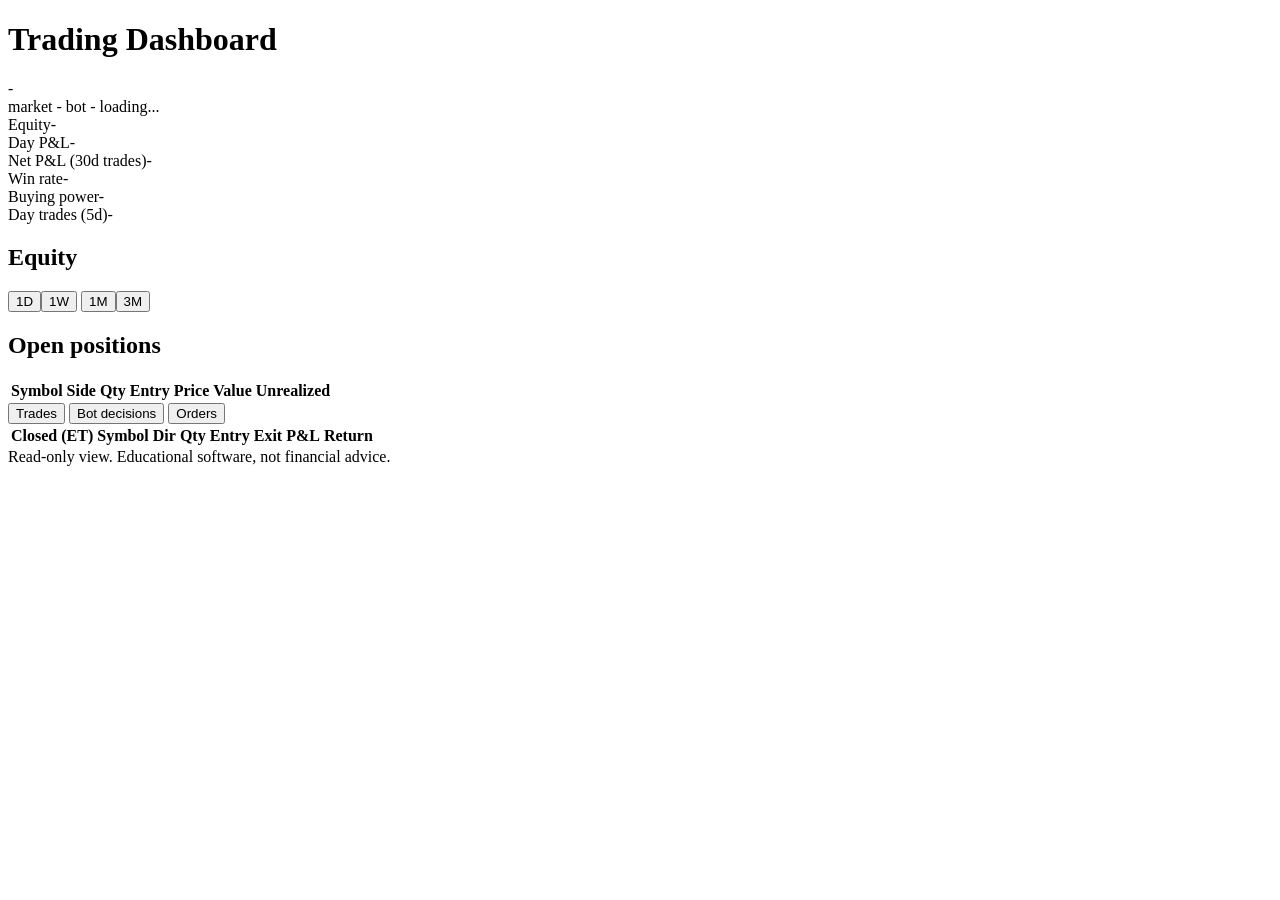
==== dashboard/static/index.html @ f3febeed "add web view" ====
<!doctype html>
<html lang="en">
<head>
  <meta charset="utf-8">
  <meta name="viewport" content="width=device-width, initial-scale=1">
  <meta name="robots" content="noindex, nofollow">
  <title>Trading Dashboard</title>
  <link rel="stylesheet" href="static/style.css">
</head>
<body>
  <header class="topbar">
    <div class="brand">
      <span class="mark" aria-hidden="true"></span>
      <h1>Trading Dashboard</h1>
      <span id="mode" class="pill">-</span>
    </div>
    <div class="status">
      <span id="market" class="pill">market -</span>
      <span id="bot" class="pill">bot -</span>
      <span id="updated" class="muted">loading...</span>
    </div>
  </header>

  <div id="halt" class="banner" hidden></div>
  <div id="error" class="banner warn" hidden></div>

  <main>
    <section class="kpis" aria-label="Account summary">
      <div class="kpi"><span class="label">Equity</span><span id="k-equity" class="value">-</span></div>
      <div class="kpi"><span class="label">Day P&amp;L</span><span id="k-daypl" class="value">-</span></div>
      <div class="kpi"><span class="label">Net P&amp;L (30d trades)</span><span id="k-netpl" class="value">-</span></div>
      <div class="kpi"><span class="label">Win rate</span><span id="k-winrate" class="value">-</span></div>
      <div class="kpi"><span class="label">Buying power</span><span id="k-bp" class="value">-</span></div>
      <div class="kpi"><span class="label">Day trades (5d)</span><span id="k-dt" class="value">-</span></div>
    </section>

    <section class="card">
      <div class="card-head">
        <h2>Equity</h2>
        <div class="seg" role="tablist" id="ranges">
          <button data-range="1D">1D</button><button data-range="1W">1W</button>
          <button data-range="1M" class="on">1M</button><button data-range="3M">3M</button>
        </div>
      </div>
      <div id="chart" class="chart" role="img" aria-label="Equity curve"></div>
    </section>

    <section class="card">
      <div class="card-head"><h2>Open positions</h2></div>
      <div class="table-wrap"><table id="positions"><thead><tr>
        <th>Symbol</th><th>Side</th><th class="r">Qty</th><th class="r">Entry</th><th class="r">Price</th>
        <th class="r">Value</th><th class="r">Unrealized</th></tr></thead><tbody></tbody></table></div>
    </section>

    <section class="card">
      <div class="card-head">
        <div class="seg" role="tablist" id="tabs">
          <button data-tab="trades" class="on">Trades</button>
          <button data-tab="decisions">Bot decisions</button>
          <button data-tab="orders">Orders</button>
        </div>
        <span id="tab-meta" class="muted"></span>
      </div>

      <div data-panel="trades">
        <div class="table-wrap"><table id="trades"><thead><tr>
          <th>Closed (ET)</th><th>Symbol</th><th>Dir</th><th class="r">Qty</th><th class="r">Entry</th>
          <th class="r">Exit</th><th class="r">P&amp;L</th><th class="r">Return</th></tr></thead><tbody></tbody></table></div>
      </div>

      <div data-panel="decisions" hidden>
        <div class="filters">
          <label>Symbol <select id="f-symbol"><option value="">All</option></select></label>
          <label>Type <select id="f-type">
            <option value="">All</option><option value="signal">Signals</option>
            <option value="ai.decision">AI decisions</option><option value="risk.rejected">Rejections</option>
            <option value="risk.approved">Approvals</option><option value="order.submitted">Orders</option>
          </select></label>
        </div>
        <ol id="decisions" class="feed"></ol>
      </div>

      <div data-panel="orders" hidden>
        <div class="table-wrap"><table id="orders"><thead><tr>
          <th>Submitted (ET)</th><th>Symbol</th><th>Side</th><th>Type</th><th class="r">Qty</th>
          <th class="r">Filled @</th><th>Status</th><th>Source</th></tr></thead><tbody></tbody></table></div>
      </div>
    </section>
  </main>

  <footer class="muted">Read-only view. Educational software, not financial advice.</footer>
  <script src="static/app.js"></script>
</body>
</html>
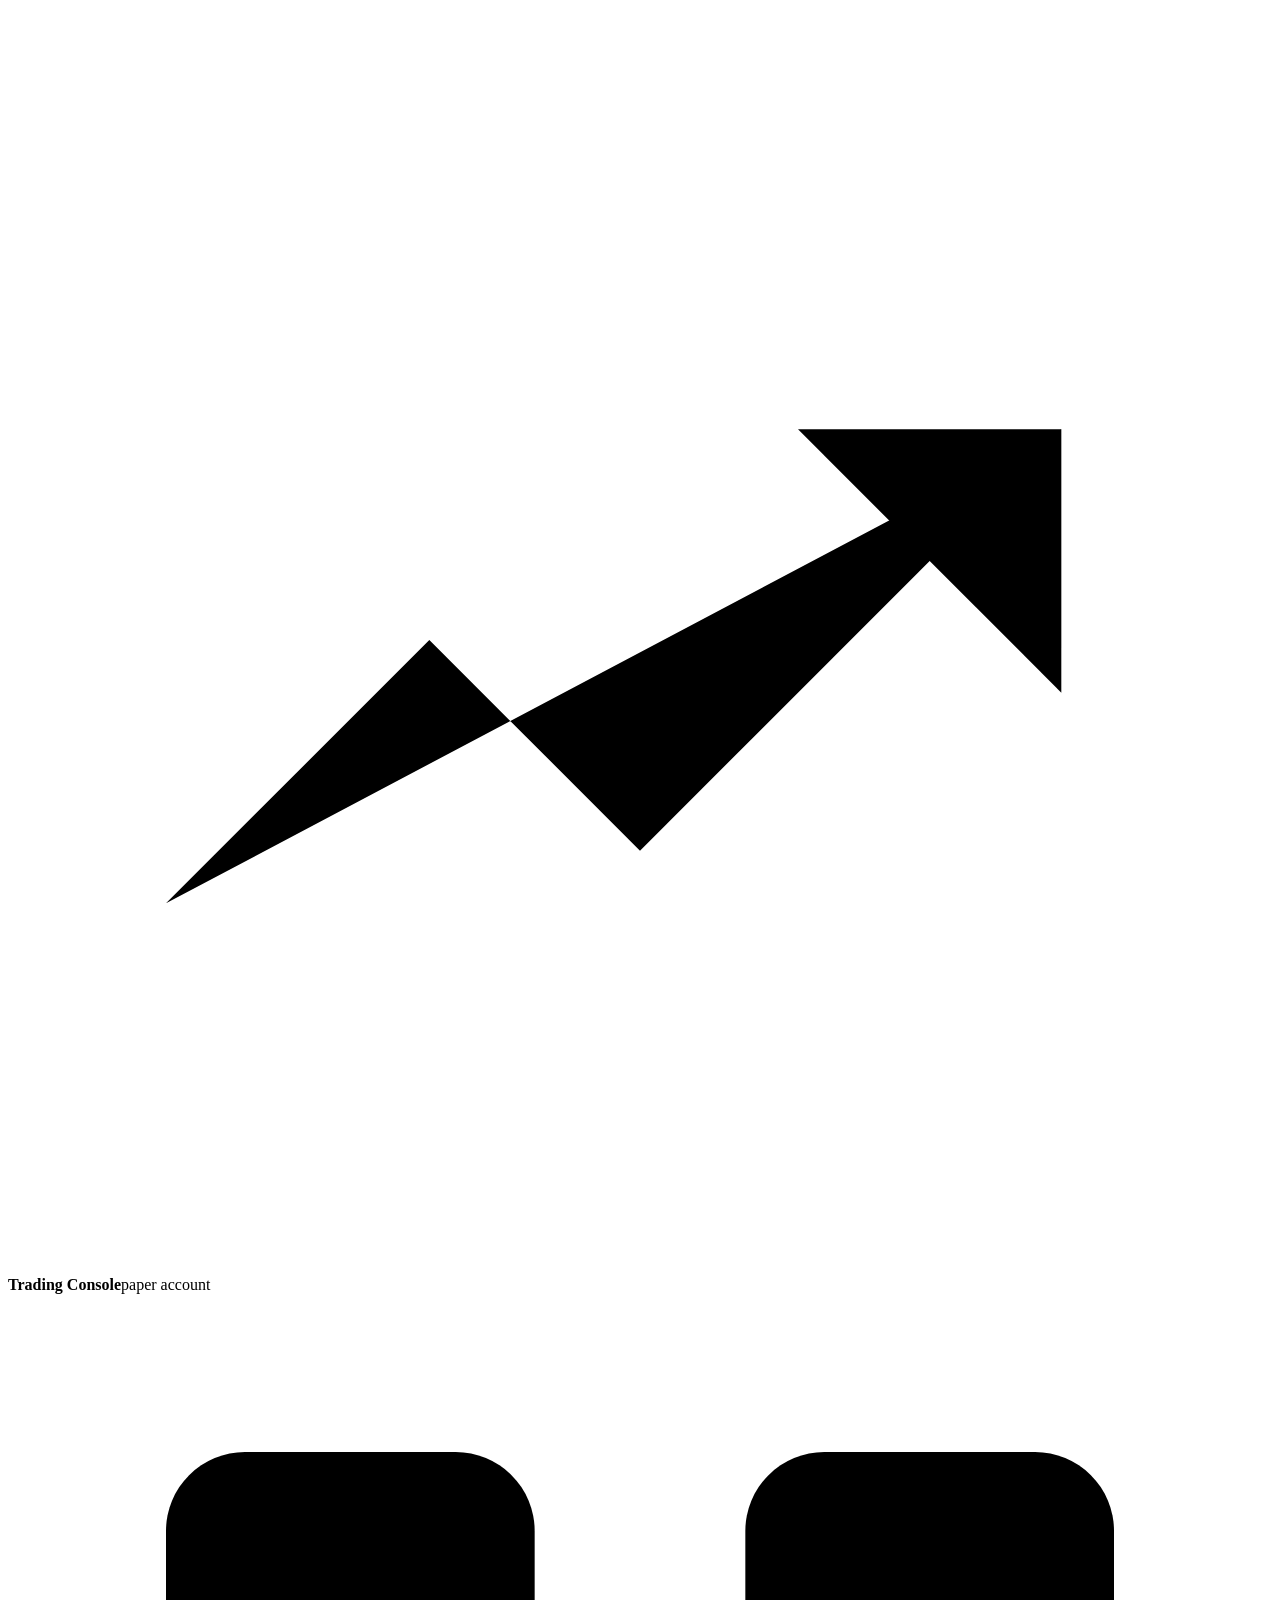
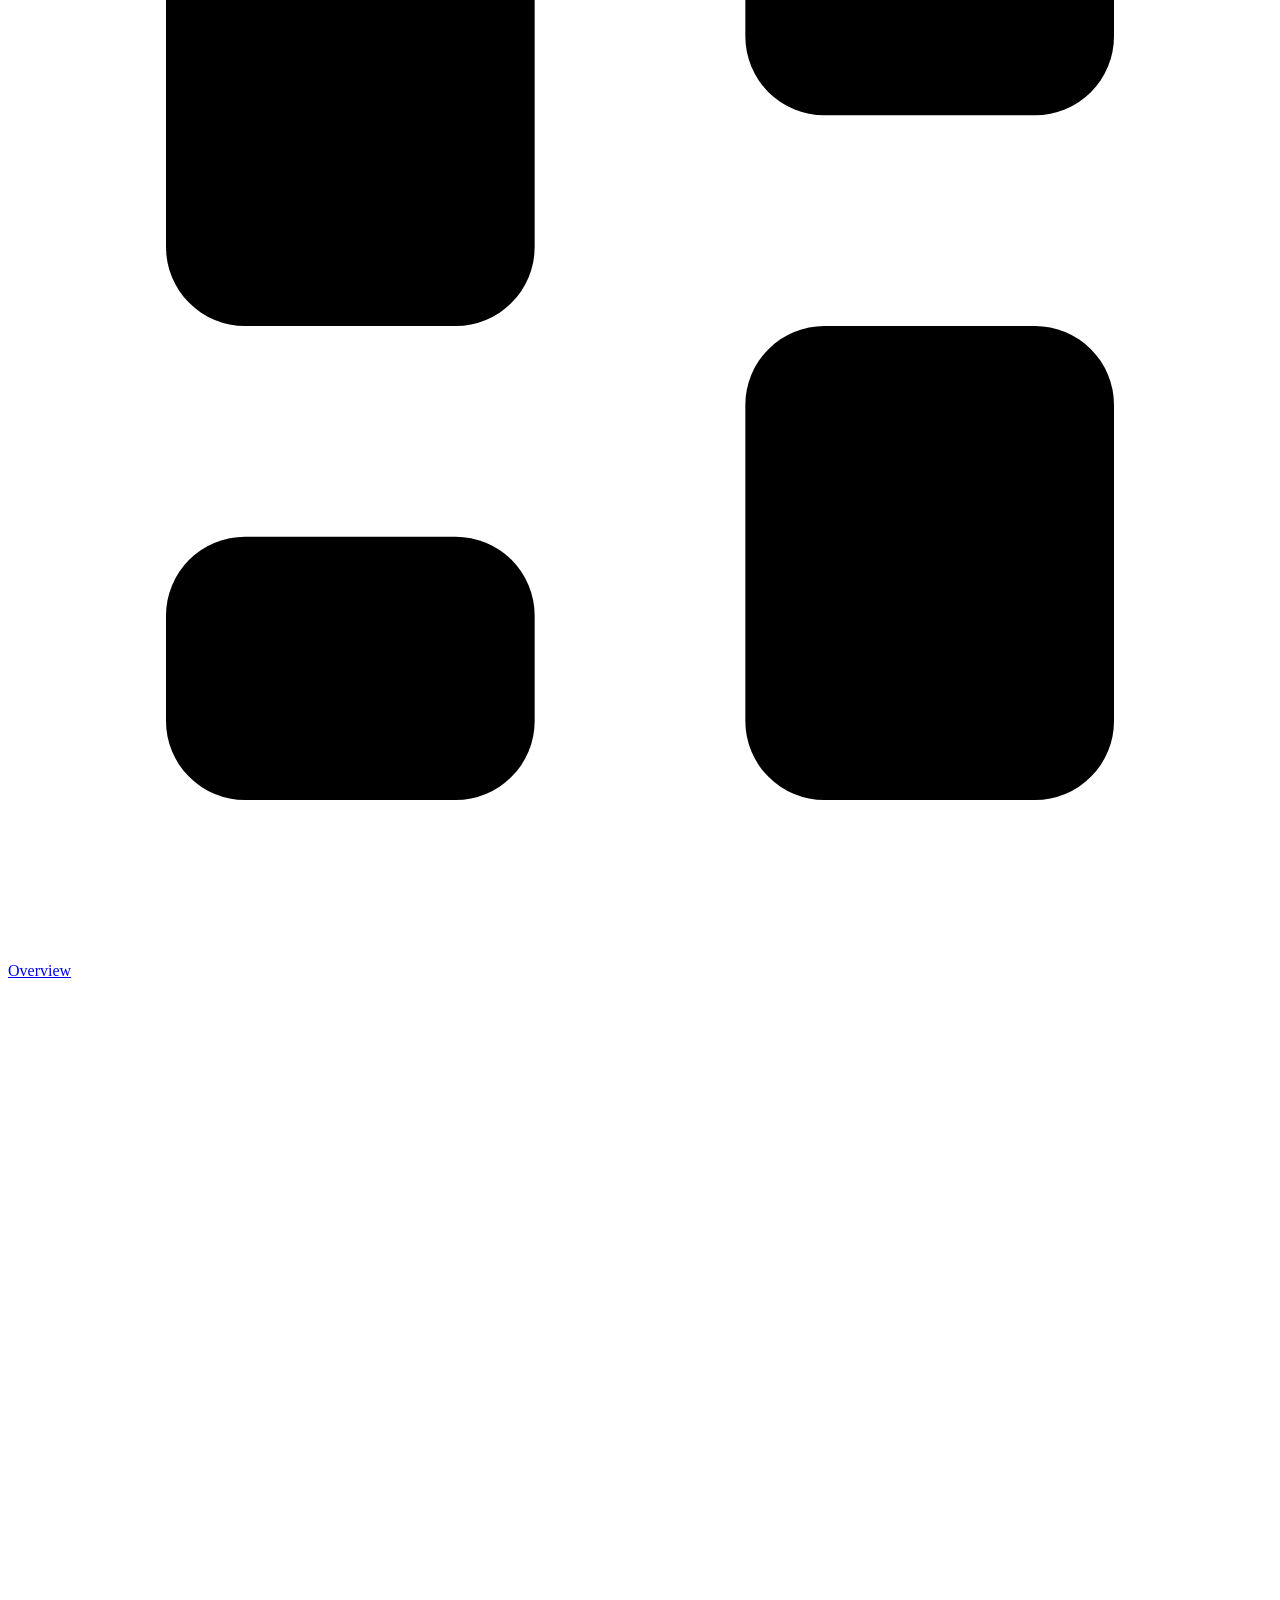
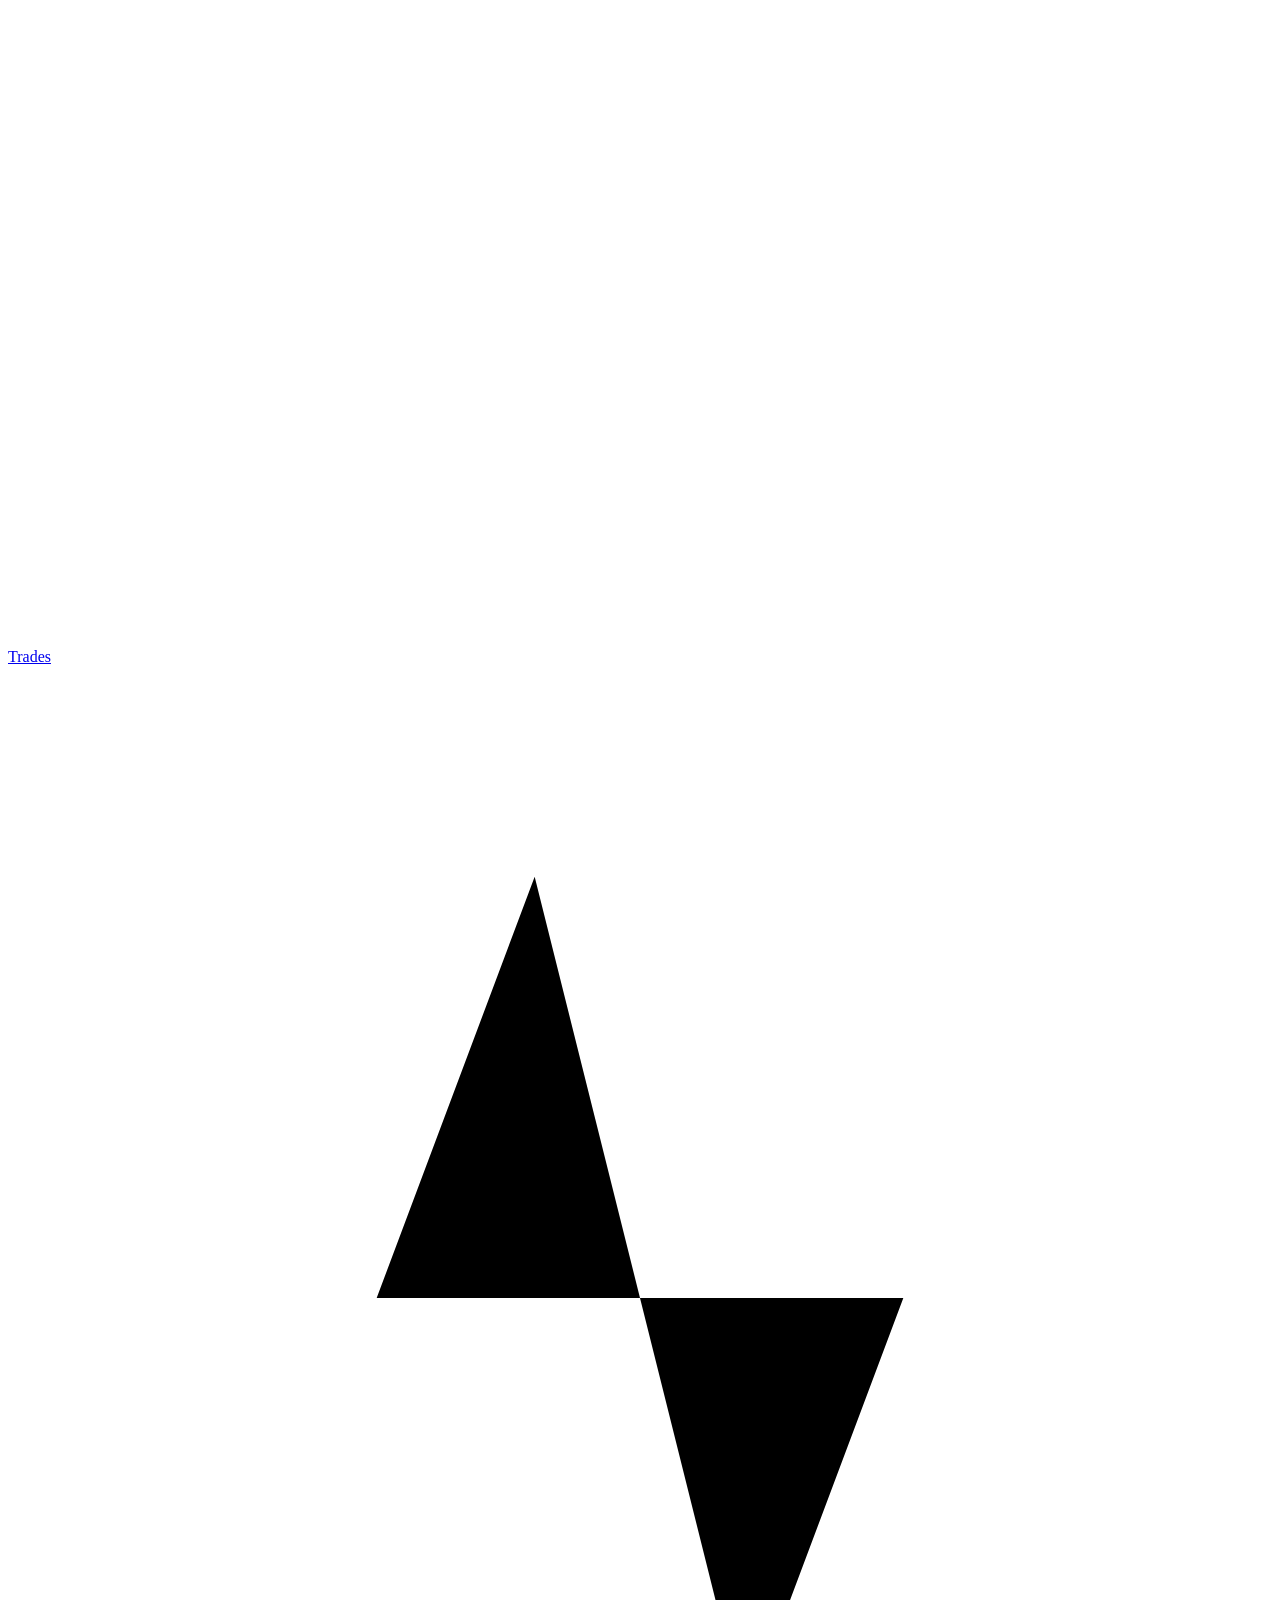
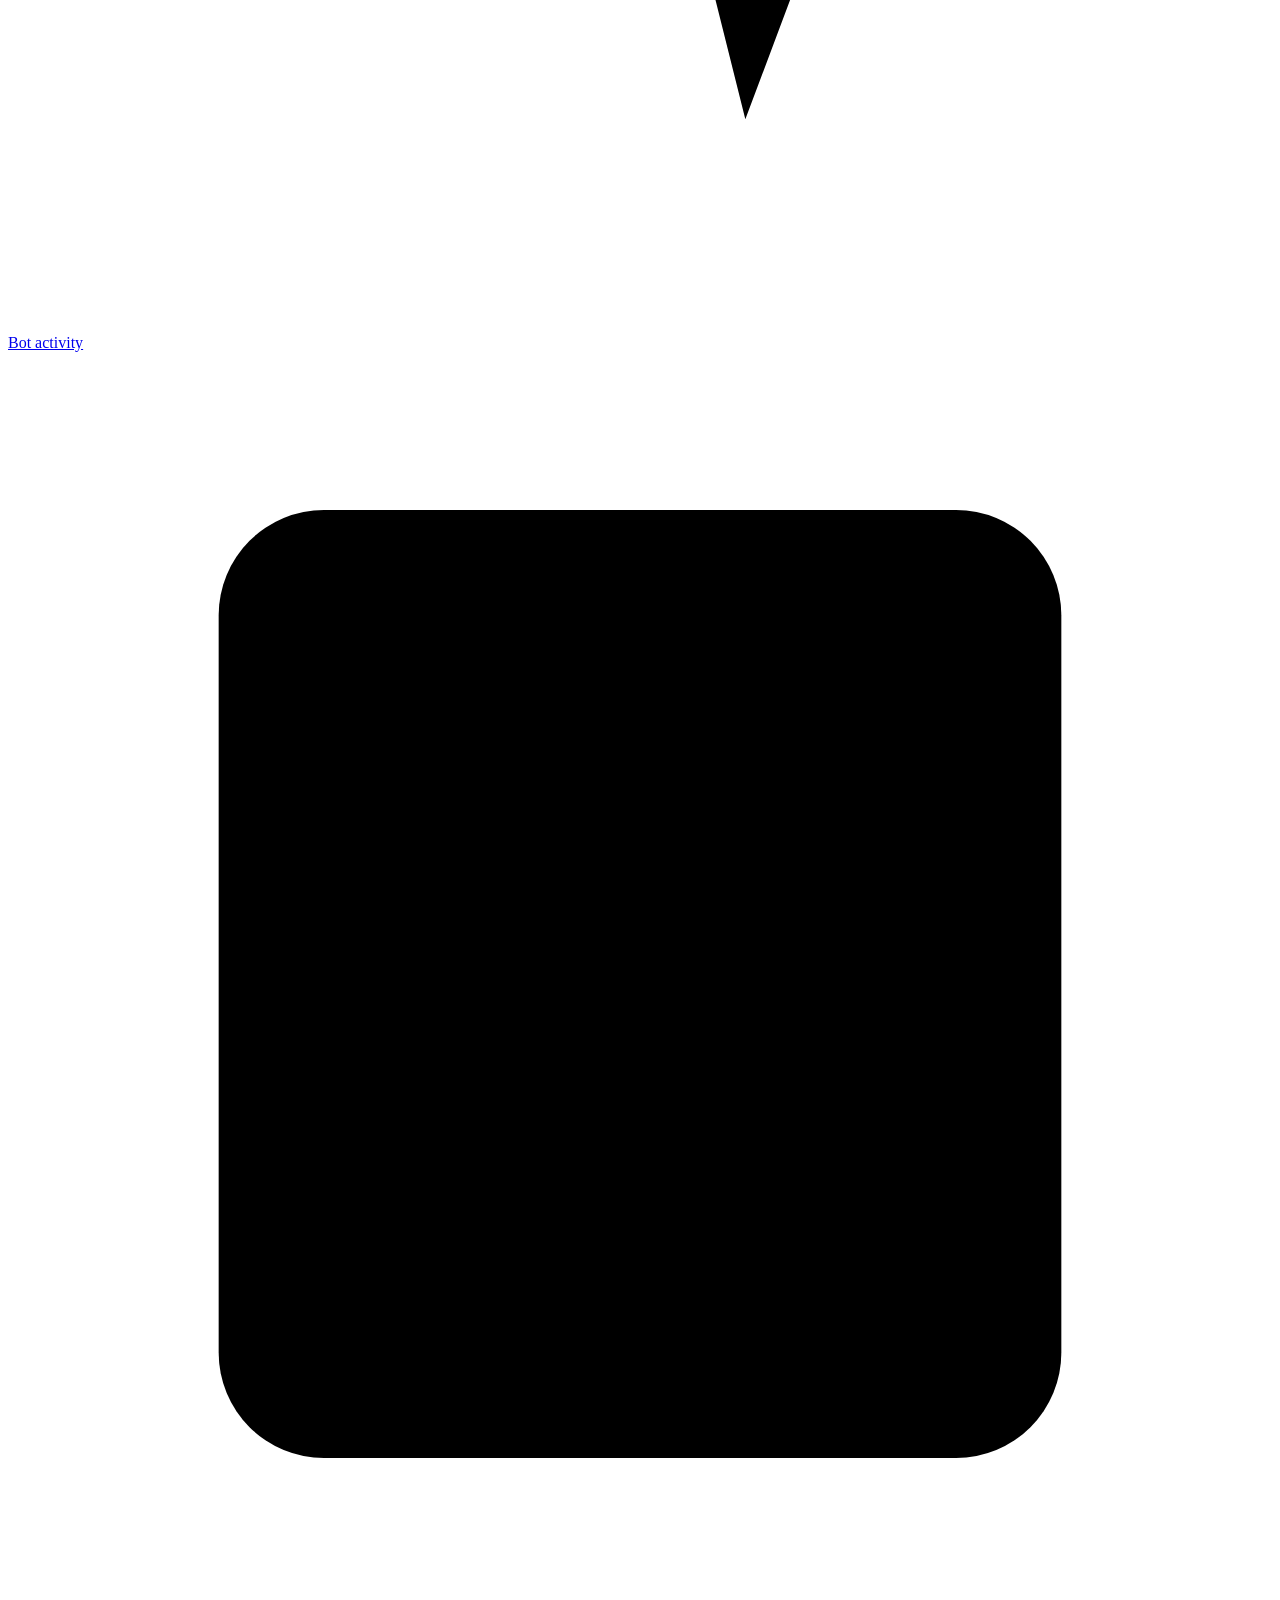
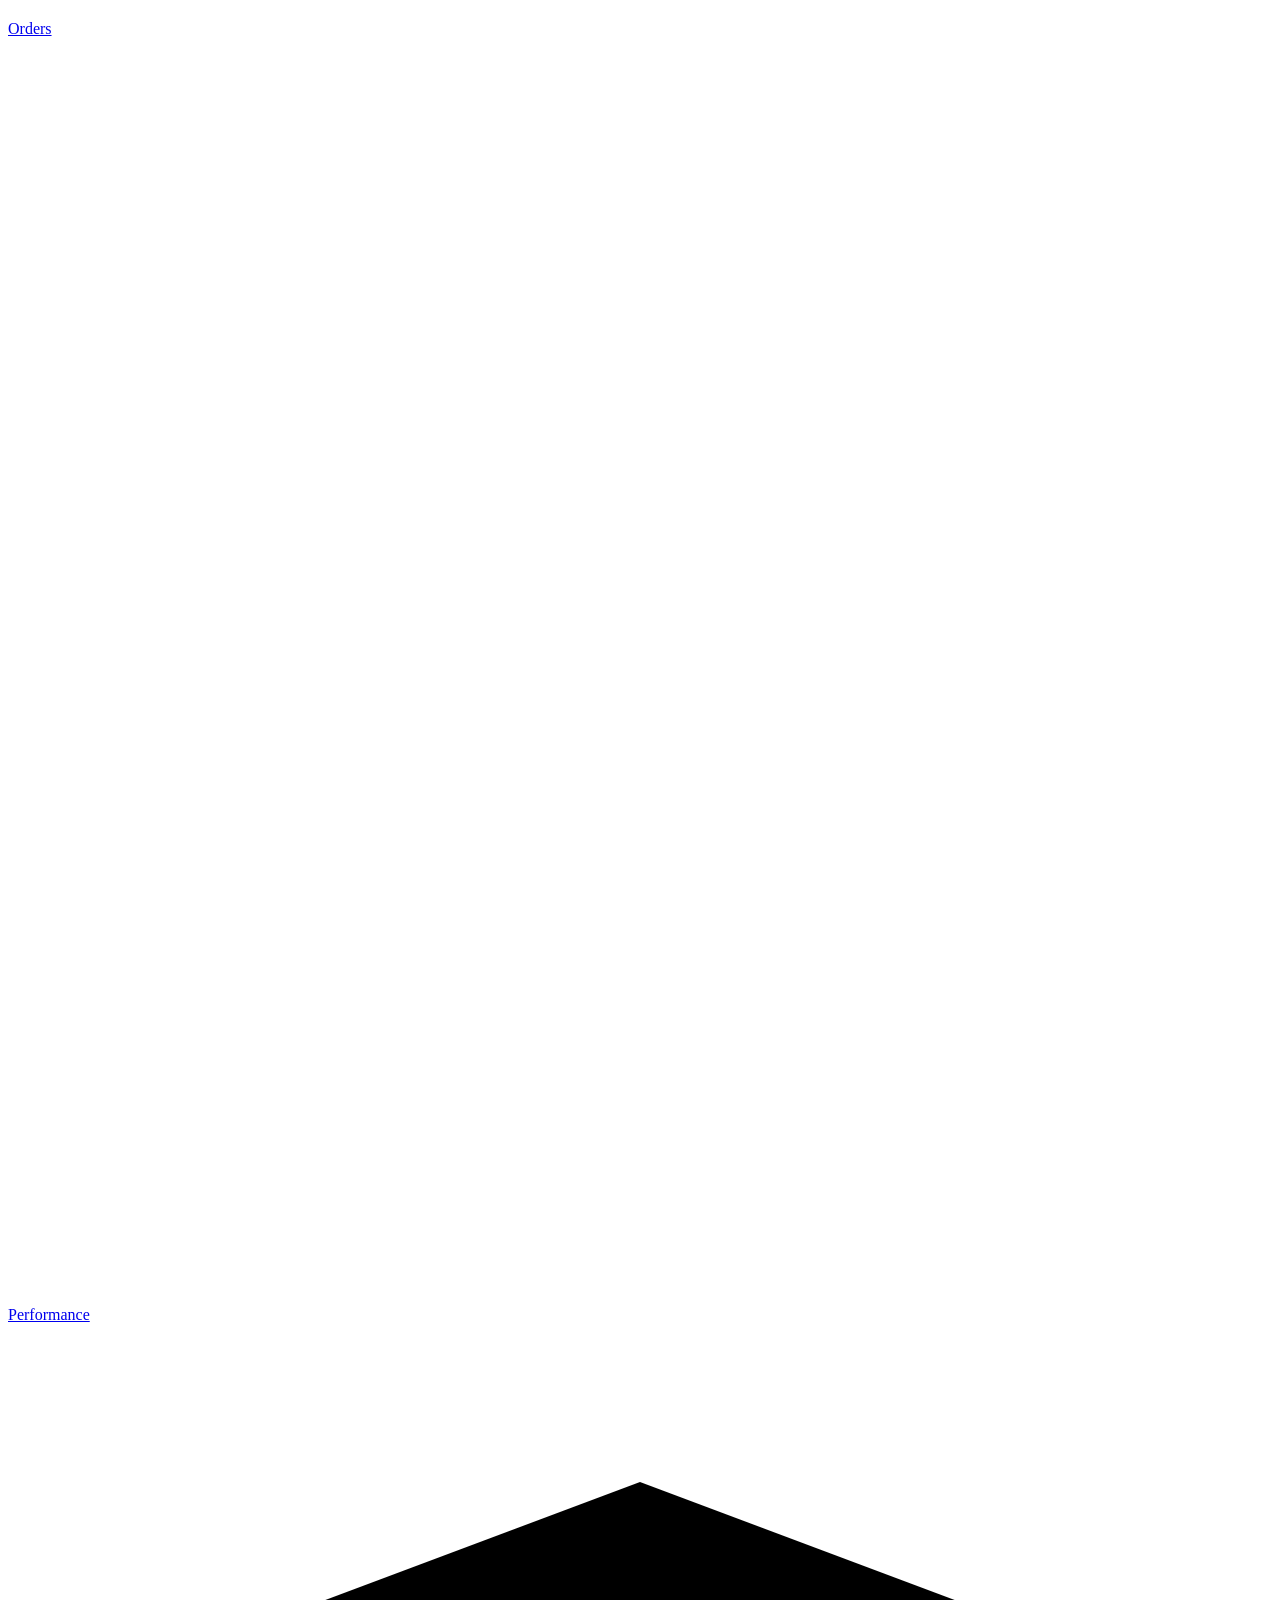
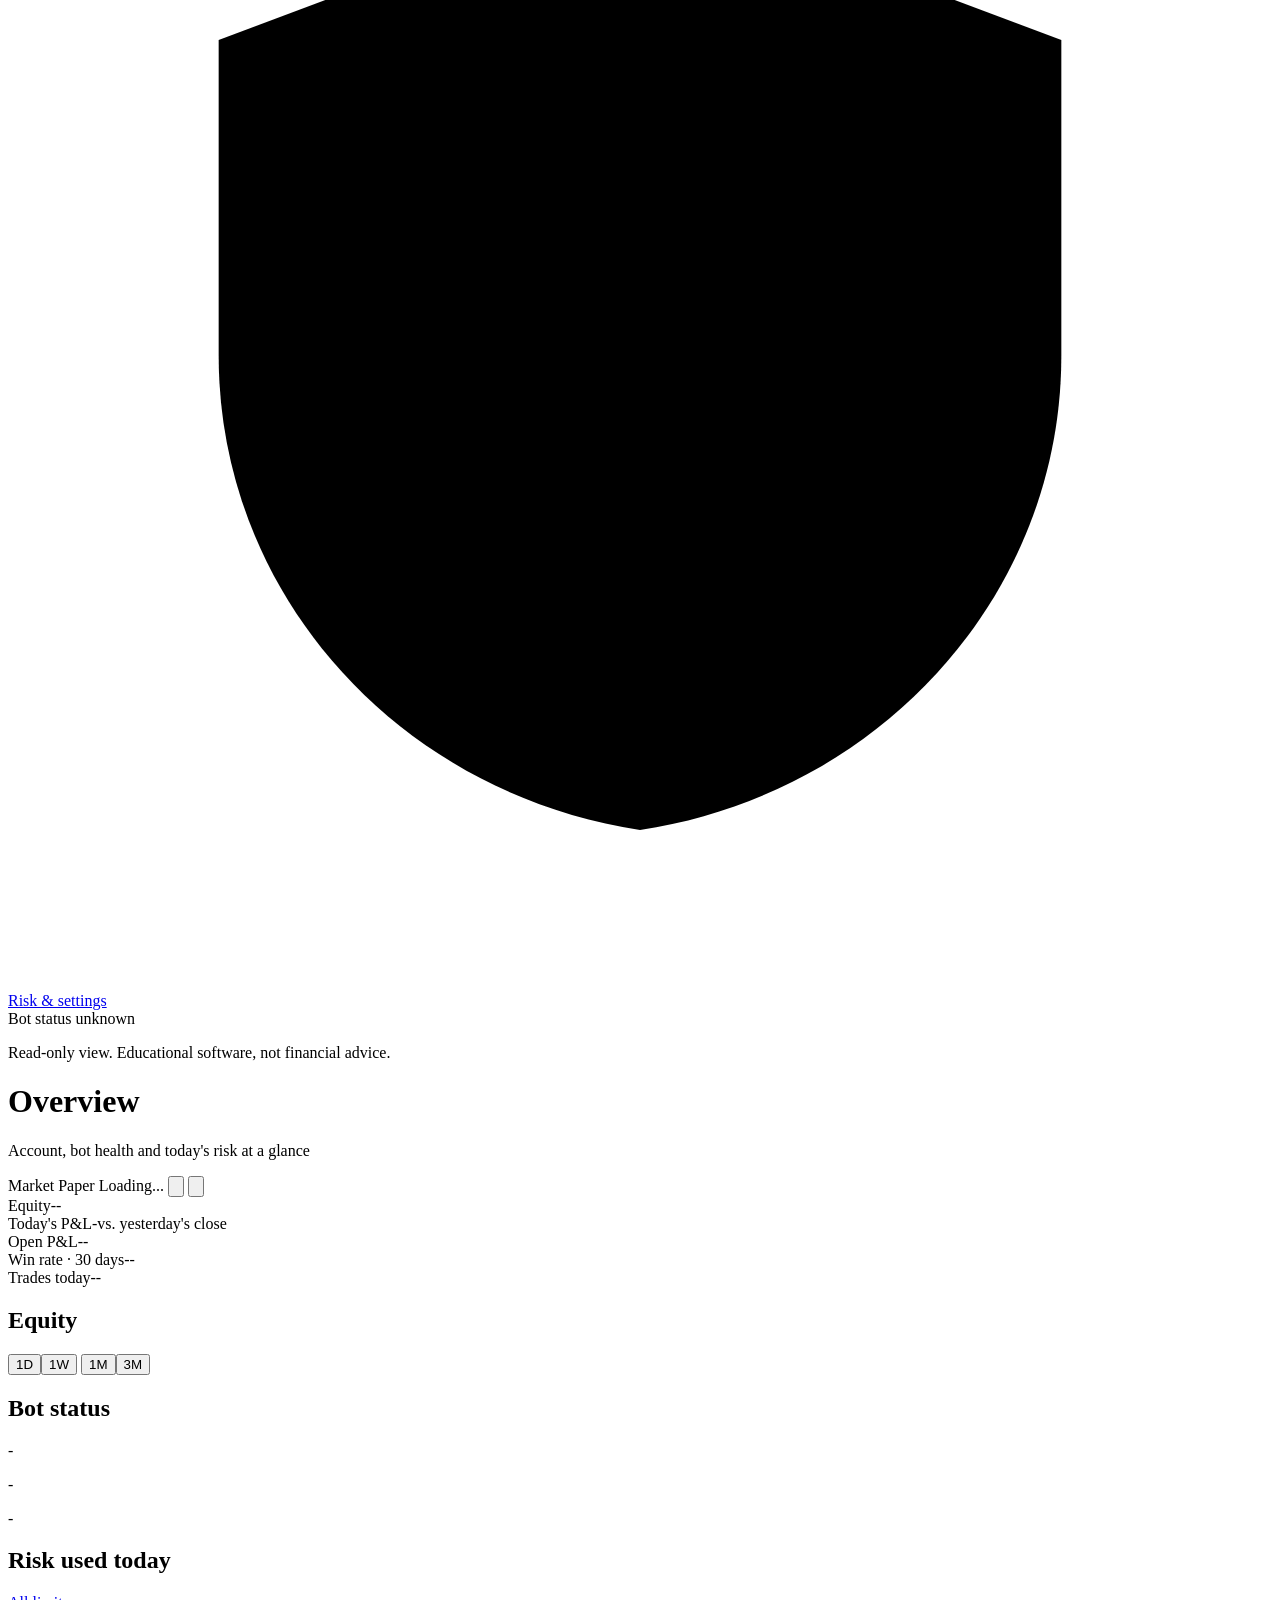
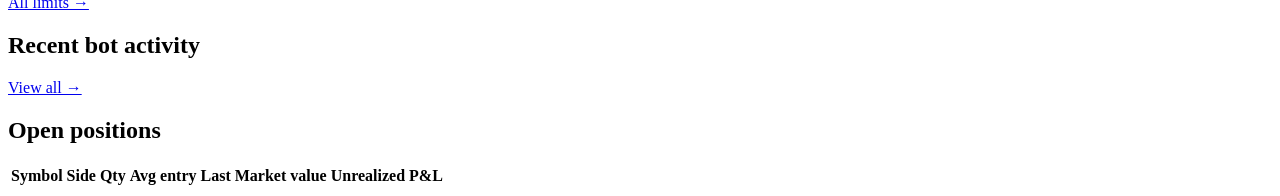
==== commit 66756936: "add UI" ====
--- a/dashboard/static/index.html
+++ b/dashboard/static/index.html
@@ -4,91 +4,211 @@
   <meta charset="utf-8">
   <meta name="viewport" content="width=device-width, initial-scale=1">
   <meta name="robots" content="noindex, nofollow">
-  <title>Trading Dashboard</title>
+  <title>Trading Console</title>
   <link rel="stylesheet" href="static/style.css">
 </head>
 <body>
-  <header class="topbar">
+<div class="shell">
+  <aside class="sidebar" aria-label="Main navigation">
     <div class="brand">
-      <span class="mark" aria-hidden="true"></span>
-      <h1>Trading Dashboard</h1>
-      <span id="mode" class="pill">-</span>
+      <span class="logo" aria-hidden="true">
+        <svg viewBox="0 0 24 24"><path d="M3 17l5-5 4 4 8-8" /><path d="M15 8h5v5" /></svg>
+      </span>
+      <div class="brand-text"><strong>Trading Console</strong><span id="side-mode">paper account</span></div>
     </div>
-    <div class="status">
-      <span id="market" class="pill">market -</span>
-      <span id="bot" class="pill">bot -</span>
-      <span id="updated" class="muted">loading...</span>
+    <nav class="nav">
+      <a href="#overview" data-nav="overview">
+        <svg viewBox="0 0 24 24"><rect x="3" y="3" width="7" height="9" rx="1.5"/><rect x="14" y="3" width="7" height="5" rx="1.5"/><rect x="14" y="12" width="7" height="9" rx="1.5"/><rect x="3" y="16" width="7" height="5" rx="1.5"/></svg>
+        <span>Overview</span></a>
+      <a href="#trades" data-nav="trades">
+        <svg viewBox="0 0 24 24"><path d="M7 4v16M7 20l-3-3M7 20l3-3"/><path d="M17 20V4M17 4l-3 3M17 4l3 3"/></svg>
+        <span>Trades</span></a>
+      <a href="#activity" data-nav="activity">
+        <svg viewBox="0 0 24 24"><path d="M3 12h4l3-8 4 16 3-8h4"/></svg>
+        <span>Bot activity</span></a>
+      <a href="#orders" data-nav="orders">
+        <svg viewBox="0 0 24 24"><rect x="4" y="3" width="16" height="18" rx="2"/><path d="M8 8h8M8 12h8M8 16h5"/></svg>
+        <span>Orders</span></a>
+      <a href="#performance" data-nav="performance">
+        <svg viewBox="0 0 24 24"><path d="M4 20V10M10 20V4M16 20v-7M22 20H2"/></svg>
+        <span>Performance</span></a>
+      <a href="#risk" data-nav="risk">
+        <svg viewBox="0 0 24 24"><path d="M12 3l8 3v6c0 4.5-3.4 8.3-8 9-4.6-.7-8-4.5-8-9V6z"/><path d="M9 12l2 2 4-4"/></svg>
+        <span>Risk &amp; settings</span></a>
+    </nav>
+    <div class="side-foot">
+      <div class="side-status"><span id="side-bot-dot" class="dot"></span><span id="side-bot">Bot status unknown</span></div>
+      <p class="fine">Read-only view. Educational software, not financial advice.</p>
     </div>
-  </header>
-
-  <div id="halt" class="banner" hidden></div>
-  <div id="error" class="banner warn" hidden></div>
-
-  <main>
-    <section class="kpis" aria-label="Account summary">
-      <div class="kpi"><span class="label">Equity</span><span id="k-equity" class="value">-</span></div>
-      <div class="kpi"><span class="label">Day P&amp;L</span><span id="k-daypl" class="value">-</span></div>
-      <div class="kpi"><span class="label">Net P&amp;L (30d trades)</span><span id="k-netpl" class="value">-</span></div>
-      <div class="kpi"><span class="label">Win rate</span><span id="k-winrate" class="value">-</span></div>
-      <div class="kpi"><span class="label">Buying power</span><span id="k-bp" class="value">-</span></div>
-      <div class="kpi"><span class="label">Day trades (5d)</span><span id="k-dt" class="value">-</span></div>
-    </section>
-
-    <section class="card">
-      <div class="card-head">
-        <h2>Equity</h2>
-        <div class="seg" role="tablist" id="ranges">
-          <button data-range="1D">1D</button><button data-range="1W">1W</button>
-          <button data-range="1M" class="on">1M</button><button data-range="3M">3M</button>
-        </div>
+  </aside>
+
+  <div class="main">
+    <header class="topbar">
+      <div class="titles">
+        <h1 id="page-title">Overview</h1>
+        <p id="page-sub" class="sub">Account, bot health and today's risk at a glance</p>
       </div>
-      <div id="chart" class="chart" role="img" aria-label="Equity curve"></div>
-    </section>
-
-    <section class="card">
-      <div class="card-head"><h2>Open positions</h2></div>
-      <div class="table-wrap"><table id="positions"><thead><tr>
-        <th>Symbol</th><th>Side</th><th class="r">Qty</th><th class="r">Entry</th><th class="r">Price</th>
-        <th class="r">Value</th><th class="r">Unrealized</th></tr></thead><tbody></tbody></table></div>
-    </section>
-
-    <section class="card">
-      <div class="card-head">
-        <div class="seg" role="tablist" id="tabs">
-          <button data-tab="trades" class="on">Trades</button>
-          <button data-tab="decisions">Bot decisions</button>
-          <button data-tab="orders">Orders</button>
-        </div>
-        <span id="tab-meta" class="muted"></span>
+      <div class="top-actions">
+        <span id="market" class="chip" title="US equities, regular session">Market</span>
+        <span id="mode" class="chip">Paper</span>
+        <span id="updated" class="sub">Loading...</span>
+        <button id="refresh" class="icon-btn" type="button" title="Refresh now" aria-label="Refresh now">
+          <svg viewBox="0 0 24 24"><path d="M20 11a8 8 0 1 0-2.3 5.7M20 4v7h-7"/></svg>
+        </button>
+        <button id="theme" class="icon-btn" type="button" title="Toggle light / dark" aria-label="Toggle theme">
+          <svg viewBox="0 0 24 24"><path d="M21 12.8A9 9 0 1 1 11.2 3a7 7 0 0 0 9.8 9.8z"/></svg>
+        </button>
       </div>
-
-      <div data-panel="trades">
-        <div class="table-wrap"><table id="trades"><thead><tr>
-          <th>Closed (ET)</th><th>Symbol</th><th>Dir</th><th class="r">Qty</th><th class="r">Entry</th>
-          <th class="r">Exit</th><th class="r">P&amp;L</th><th class="r">Return</th></tr></thead><tbody></tbody></table></div>
-      </div>
-
-      <div data-panel="decisions" hidden>
-        <div class="filters">
-          <label>Symbol <select id="f-symbol"><option value="">All</option></select></label>
-          <label>Type <select id="f-type">
-            <option value="">All</option><option value="signal">Signals</option>
-            <option value="ai.decision">AI decisions</option><option value="risk.rejected">Rejections</option>
-            <option value="risk.approved">Approvals</option><option value="order.submitted">Orders</option>
+    </header>
+
+    <div id="banner-halt" class="banner danger" hidden></div>
+    <div id="banner-error" class="banner warn" hidden></div>
+
+    <main class="content">
+      <!-- Overview -->
+      <section data-page="overview">
+        <div class="kpis">
+          <div class="kpi"><span class="k-label">Equity</span><span id="k-equity" class="k-value">-</span><span id="k-equity-sub" class="k-sub">-</span></div>
+          <div class="kpi"><span class="k-label">Today's P&amp;L</span><span id="k-day" class="k-value">-</span><span id="k-day-sub" class="k-sub">vs. yesterday's close</span></div>
+          <div class="kpi"><span class="k-label">Open P&amp;L</span><span id="k-open" class="k-value">-</span><span id="k-open-sub" class="k-sub">-</span></div>
+          <div class="kpi"><span class="k-label">Win rate · 30 days</span><span id="k-win" class="k-value">-</span><span id="k-win-sub" class="k-sub">-</span></div>
+          <div class="kpi"><span class="k-label">Trades today</span><span id="k-today" class="k-value">-</span><span id="k-today-sub" class="k-sub">-</span></div>
+        </div>
+
+        <div class="grid g-2-1">
+          <div class="card">
+            <div class="card-head">
+              <h2>Equity</h2>
+              <div class="seg" id="eq-range">
+                <button data-v="1D">1D</button><button data-v="1W">1W</button>
+                <button data-v="1M" class="on">1M</button><button data-v="3M">3M</button>
+              </div>
+            </div>
+            <div id="eq-chart" class="chart"></div>
+          </div>
+          <div class="card">
+            <div class="card-head"><h2>Bot status</h2><span id="bot-chip" class="chip">-</span></div>
+            <p id="bot-headline" class="headline">-</p>
+            <p id="bot-explain" class="sub">-</p>
+            <dl class="facts" id="bot-facts"></dl>
+          </div>
+        </div>
+
+        <div class="grid g-1-1">
+          <div class="card">
+            <div class="card-head"><h2>Risk used today</h2><a class="link" href="#risk">All limits →</a></div>
+            <div id="meters" class="meters"></div>
+          </div>
+          <div class="card">
+            <div class="card-head"><h2>Recent bot activity</h2><a class="link" href="#activity">View all →</a></div>
+            <ol id="recent" class="feed compact"></ol>
+          </div>
+        </div>
+
+        <div class="card">
+          <div class="card-head"><h2>Open positions</h2><span id="pos-meta" class="sub"></span></div>
+          <div class="table-wrap"><table id="positions"><thead><tr>
+            <th>Symbol</th><th>Side</th><th class="r">Qty</th><th class="r">Avg entry</th><th class="r">Last</th>
+            <th class="r">Market value</th><th class="r">Unrealized P&amp;L</th></tr></thead><tbody></tbody></table></div>
+        </div>
+      </section>
+
+      <!-- Trades -->
+      <section data-page="trades" hidden>
+        <div class="toolbar">
+          <div class="seg" id="tr-range"><button data-v="7">7D</button><button data-v="30" class="on">30D</button><button data-v="90">90D</button></div>
+          <button id="tr-export" class="btn" type="button">Export CSV</button>
+        </div>
+        <div id="tr-stats" class="stats"></div>
+        <div class="card">
+          <div class="card-head"><h2>Closed trades</h2><span id="tr-meta" class="sub"></span></div>
+          <div class="table-wrap"><table id="trades"><thead><tr>
+            <th>Closed (ET)</th><th>Symbol</th><th>Direction</th><th class="r">Qty</th><th class="r">Entry</th>
+            <th class="r">Exit</th><th class="r">Held</th><th class="r">P&amp;L</th><th class="r">Return</th></tr></thead><tbody></tbody></table></div>
+        </div>
+      </section>
+
+      <!-- Activity -->
+      <section data-page="activity" hidden>
+        <div class="toolbar">
+          <label class="field">Symbol <select id="f-symbol"><option value="">All symbols</option></select></label>
+          <label class="field">Type <select id="f-type">
+            <option value="">All events</option><option value="signal">Signals</option>
+            <option value="ai.decision">AI decisions</option><option value="risk.approved">Approved</option>
+            <option value="risk.rejected">Rejected</option><option value="order.submitted">Orders</option>
+            <option value="problems">Problems</option>
           </select></label>
-        </div>
-        <ol id="decisions" class="feed"></ol>
-      </div>
-
-      <div data-panel="orders" hidden>
-        <div class="table-wrap"><table id="orders"><thead><tr>
-          <th>Submitted (ET)</th><th>Symbol</th><th>Side</th><th>Type</th><th class="r">Qty</th>
-          <th class="r">Filled @</th><th>Status</th><th>Source</th></tr></thead><tbody></tbody></table></div>
-      </div>
-    </section>
-  </main>
-
-  <footer class="muted">Read-only view. Educational software, not financial advice.</footer>
-  <script src="static/app.js"></script>
+          <label class="field grow">Search <input id="f-search" type="search" placeholder="reason, model, text..."></label>
+        </div>
+        <div class="card">
+          <div class="card-head"><h2>Decision log</h2><span id="act-meta" class="sub"></span></div>
+          <ol id="activity" class="feed"></ol>
+        </div>
+      </section>
+
+      <!-- Orders -->
+      <section data-page="orders" hidden>
+        <div class="toolbar">
+          <div class="seg" id="or-range"><button data-v="1">Today</button><button data-v="7" class="on">7D</button><button data-v="30">30D</button></div>
+          <div class="seg" id="or-status"><button data-v="" class="on">All</button><button data-v="filled">Filled</button><button data-v="open">Open</button><button data-v="canceled">Cancelled</button></div>
+        </div>
+        <div class="card">
+          <div class="card-head"><h2>Order history</h2><span id="or-meta" class="sub"></span></div>
+          <div class="table-wrap"><table id="orders"><thead><tr>
+            <th>Submitted (ET)</th><th>Symbol</th><th>Side</th><th>Type</th><th class="r">Qty</th>
+            <th class="r">Limit / stop</th><th class="r">Filled @</th><th>Status</th><th>Source</th></tr></thead><tbody></tbody></table></div>
+        </div>
+      </section>
+
+      <!-- Performance -->
+      <section data-page="performance" hidden>
+        <div class="toolbar">
+          <div class="seg" id="pf-range"><button data-v="30" class="on">30D</button><button data-v="90">90D</button></div>
+        </div>
+        <div id="pf-stats" class="stats"></div>
+        <div class="card">
+          <div class="card-head"><h2>Daily P&amp;L</h2><span id="pf-days" class="sub"></span></div>
+          <div id="pf-chart" class="chart"></div>
+        </div>
+        <div class="card">
+          <div class="card-head"><h2>By symbol</h2></div>
+          <div class="table-wrap"><table id="by-symbol"><thead><tr>
+            <th>Symbol</th><th class="r">Trades</th><th class="r">Win rate</th><th class="r">Net P&amp;L</th></tr></thead><tbody></tbody></table></div>
+        </div>
+      </section>
+
+      <!-- Risk & settings -->
+      <section data-page="risk" hidden>
+        <div class="grid g-1-1">
+          <div class="card">
+            <div class="card-head"><h2>Kill switch</h2><span id="ks-chip" class="chip">-</span></div>
+            <p id="ks-text" class="sub">-</p>
+            <div id="ks-meter" class="meters"></div>
+          </div>
+          <div class="card">
+            <div class="card-head"><h2>AI usage</h2><span class="sub">Today · last 7 days</span></div>
+            <dl class="facts two" id="ai-facts"></dl>
+          </div>
+        </div>
+        <div class="card">
+          <div class="card-head"><h2>Risk limits</h2><span class="sub">Enforced in code. Settings can be stricter than the hard limit, never looser.</span></div>
+          <div class="table-wrap"><table id="limits"><thead><tr>
+            <th>Rule</th><th class="r">Your setting</th><th class="r">Hard limit</th><th>Unit</th></tr></thead><tbody></tbody></table></div>
+        </div>
+        <div class="grid g-1-1">
+          <div class="card">
+            <div class="card-head"><h2>Strategy &amp; data</h2></div>
+            <dl class="facts" id="cfg-trading"></dl>
+          </div>
+          <div class="card">
+            <div class="card-head"><h2>Watchlist</h2><span id="wl-count" class="sub"></span></div>
+            <div id="watchlist" class="chips"></div>
+          </div>
+        </div>
+      </section>
+    </main>
+  </div>
+</div>
+<script src="static/app.js"></script>
 </body>
 </html>
